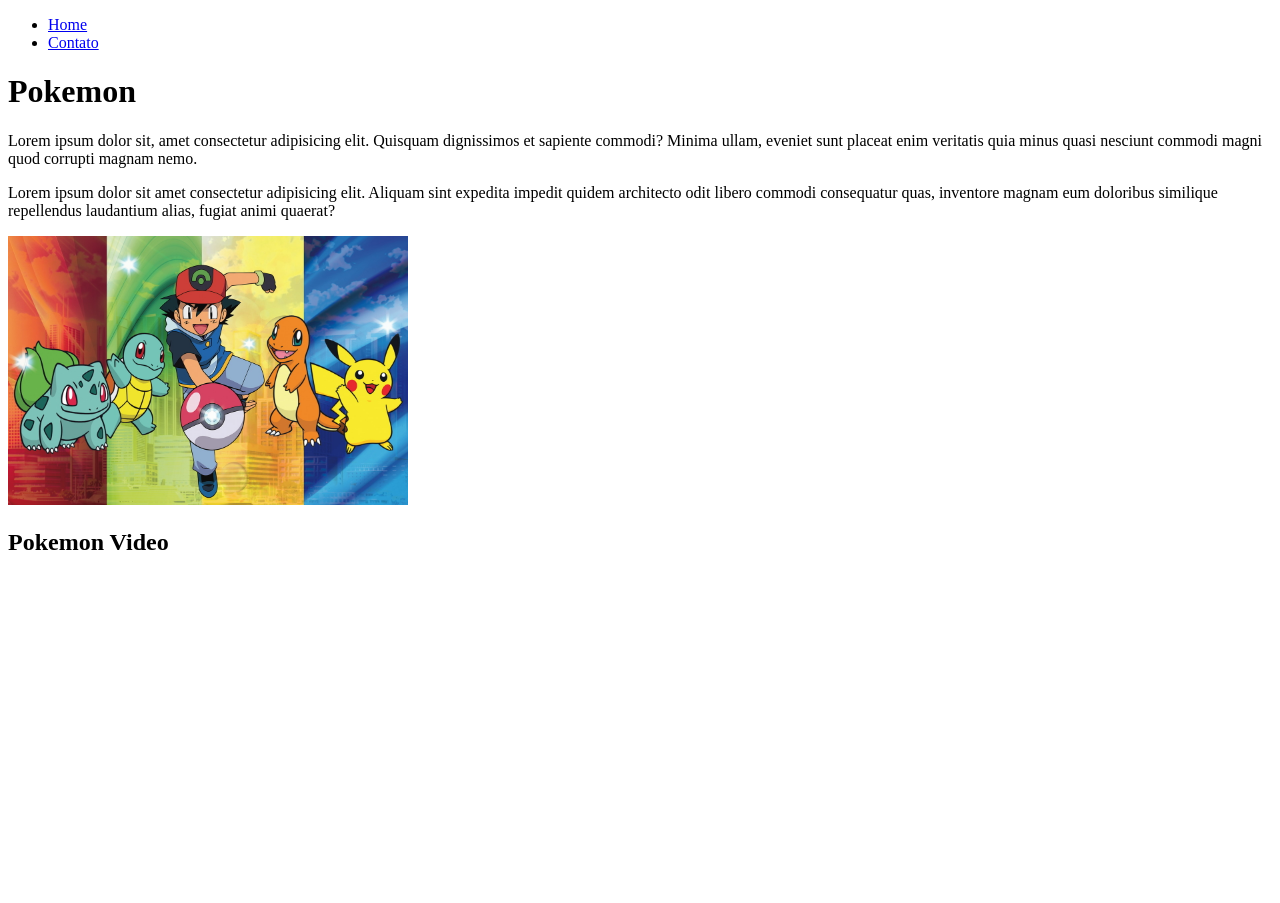
==== index.html @ 6673e75c "Merge f4a62cec2d4fcb4c31fde6933e9041525a746d5d into 8bbea5aec212ae256c0213ff9fc2eadc28a29656" ====
<!DOCTYPE html>
<html lang="pt - br">
<head>
    <meta charset="UTF-8">
    <meta http-equiv="X-UA-Compatible" content="IE=edge">
    <meta name="viewport" content="width=device-width, initial-scale=1.0">
    <title>ExercicioAula_01</title>
</head>
<body>
    <ul>
        <li><a href="index.html">Home</a></li>
        <li><a href="contato.html">Contato</a></li>
    </ul>
    <h1>Pokemon</h1>
    <p>Lorem ipsum dolor sit, amet consectetur adipisicing elit. Quisquam dignissimos et sapiente commodi? Minima ullam, eveniet sunt placeat enim veritatis quia minus quasi nesciunt commodi magni quod corrupti magnam nemo.</p>

    <p>Lorem ipsum dolor sit amet consectetur adipisicing elit. Aliquam sint expedita impedit quidem architecto odit libero commodi consequatur quas, inventore magnam eum doloribus similique repellendus laudantium alias, fugiat animi quaerat?</p>

    <img src="assets/img/Pokemon.jpeg" alt="Pokemon" width="400px">

    <h2>Pokemon Video</h2>

    <iframe width="560" height="315" src="https://www.youtube.com/embed/7rp_rc7nvN8" title="YouTube video player" frameborder="0" allow="accelerometer; autoplay; clipboard-write; encrypted-media; gyroscope; picture-in-picture" allowfullscreen></iframe>
</body>
</html>
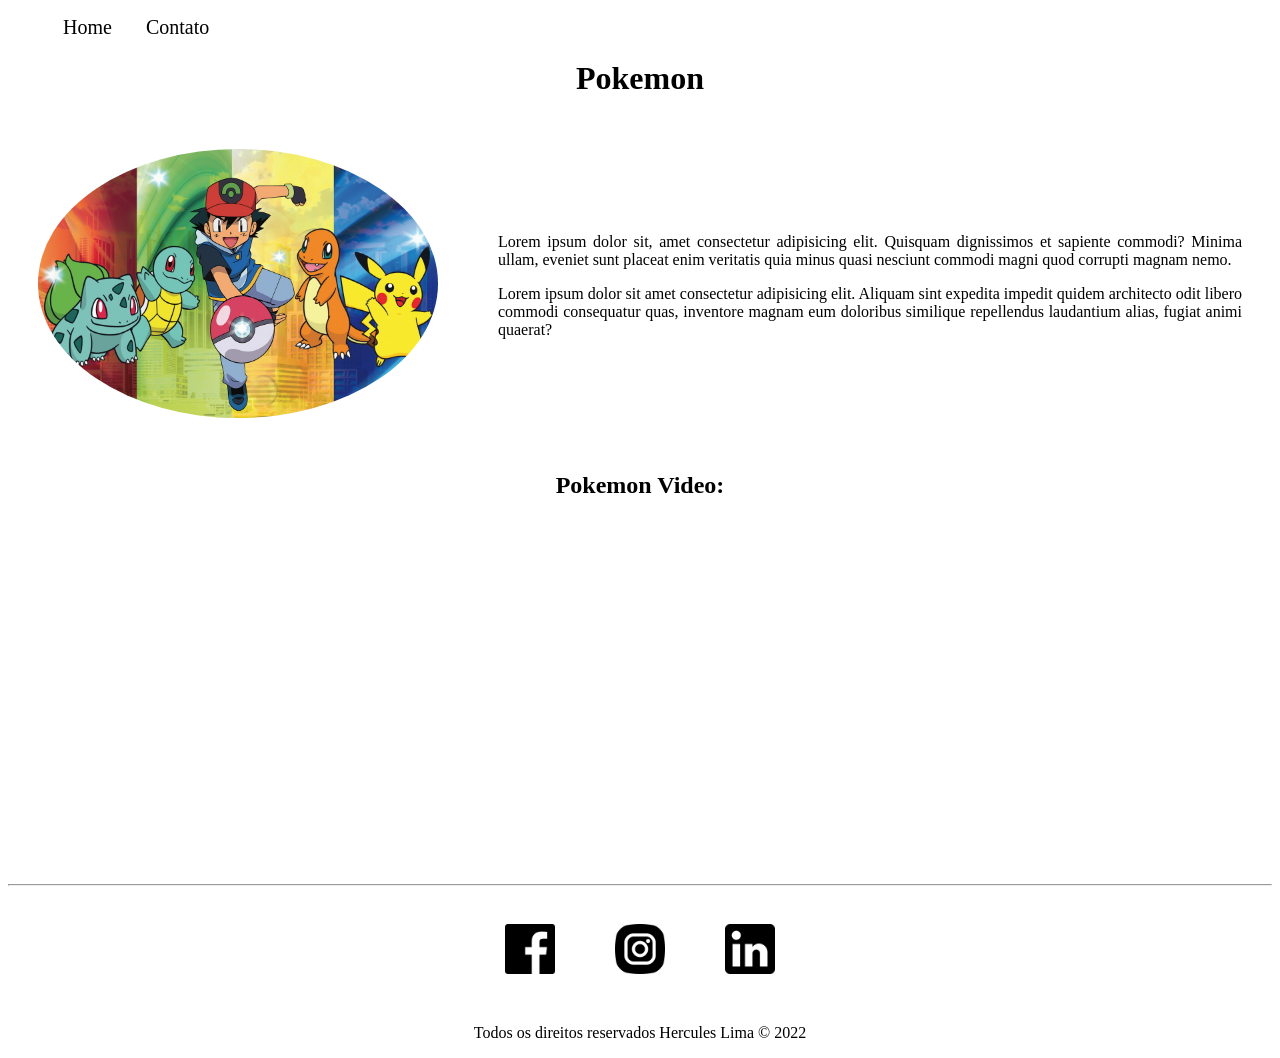
==== commit ff25ae1b: "Merge fc577fe43b25d07b0ebe505fe5c77f7fbee28fbf into 8bbea5aec212ae256c0213ff9fc2eadc28a29656" ====
--- a/index.html
+++ b/index.html
@@ -1,25 +1,88 @@
 <!DOCTYPE html>
 <html lang="pt - br">
-<head>
-    <meta charset="UTF-8">
-    <meta http-equiv="X-UA-Compatible" content="IE=edge">
-    <meta name="viewport" content="width=device-width, initial-scale=1.0">
-    <title>ExercicioAula_01</title>
-</head>
-<body>
-    <ul>
-        <li><a href="index.html">Home</a></li>
-        <li><a href="contato.html">Contato</a></li>
-    </ul>
-    <h1>Pokemon</h1>
-    <p>Lorem ipsum dolor sit, amet consectetur adipisicing elit. Quisquam dignissimos et sapiente commodi? Minima ullam, eveniet sunt placeat enim veritatis quia minus quasi nesciunt commodi magni quod corrupti magnam nemo.</p>
+    <head>
+        <meta charset="UTF-8" />
+        <meta http-equiv="X-UA-Compatible" content="IE=edge" />
+        <meta name="viewport" content="width=device-width, initial-scale=1.0" />
+        <title>ExercicioAula_01</title>
+        <link rel="stylesheet" href="assets/css/style.css" />
+    </head>
+    <body>
+        <ul id="menu">
+            <li><a href="index.html">Home</a></li>
+            <li><a href="contato.html">Contato</a></li>
+        </ul>
+        <h1 class="center">Pokemon</h1>
+        <div class="container">
+            <div>
+                <img
+                    class="br-50 wh-300 p-30"
+                    src="assets/img/Pokemon.jpeg"
+                    alt="Pokemon"
+                    width="400px"
+                />
+            </div>
+            <div class="p-30">
+                <p class="justify">
+                    Lorem ipsum dolor sit, amet consectetur adipisicing elit.
+                    Quisquam dignissimos et sapiente commodi? Minima ullam,
+                    eveniet sunt placeat enim veritatis quia minus quasi
+                    nesciunt commodi magni quod corrupti magnam nemo.
+                </p>
 
-    <p>Lorem ipsum dolor sit amet consectetur adipisicing elit. Aliquam sint expedita impedit quidem architecto odit libero commodi consequatur quas, inventore magnam eum doloribus similique repellendus laudantium alias, fugiat animi quaerat?</p>
+                <p class="justify">
+                    Lorem ipsum dolor sit amet consectetur adipisicing elit.
+                    Aliquam sint expedita impedit quidem architecto odit libero
+                    commodi consequatur quas, inventore magnam eum doloribus
+                    similique repellendus laudantium alias, fugiat animi
+                    quaerat?
+                </p>
+            </div>
+          
+        </div>
 
-    <img src="assets/img/Pokemon.jpeg" alt="Pokemon" width="400px">
+        <h2 class="center">Pokemon Video:</h2>
 
-    <h2>Pokemon Video</h2>
+        <div class="container mb-50">
+            <iframe
+                width="560"
+                height="315"
+                src="https://www.youtube.com/embed/7rp_rc7nvN8"
+                title="YouTube video player"
+                frameborder="0"
+                allow="accelerometer; autoplay; clipboard-write; encrypted-media; gyroscope; picture-in-picture"
+                allowfullscreen
+            ></iframe>
+        </div>
+        <hr />
+        <footer>
+            <div class="container">
+                <a href="https://www.facebook.com/" target="_blank">
+                    <img
+                        class="tm-social p-30"
+                        src="assets/img/logotipo-do-aplicativo-do-facebook.png"
+                        alt="Logo do facebook"
+                    />
+                </a>
+                <a href="https://www.instagram.com/" target="_blank">
+                    <img
+                        class="tm-social p-30"
+                        src="assets/img/instagram.png"
+                        alt="Logo do instagram"
+                    />
+                </a>
+                <a href="https://br.linkedin.com" target="_blank">
+                    <img
+                        class="tm-social p-30"
+                        src="assets/img/logotipo-do-linkedin.png"
+                        alt="Logo do linkedin"
+                    />
+                </a>
+            </div>
 
-    <iframe width="560" height="315" src="https://www.youtube.com/embed/7rp_rc7nvN8" title="YouTube video player" frameborder="0" allow="accelerometer; autoplay; clipboard-write; encrypted-media; gyroscope; picture-in-picture" allowfullscreen></iframe>
-</body>
-</html>+            <p class="center">
+                Todos os direitos reservados Hercules Lima &copy; 2022
+            </p>
+        </footer>
+    </body>
+</html>
--- a/assets/css/style.css
+++ b/assets/css/style.css
@@ -0,0 +1,56 @@
+/*Estilos da página index.html*/
+.center {
+    text-align: center;
+}
+
+.justify {
+    text-align: justify;
+}
+
+.container {
+    display: flex;
+    flex-flow: row;
+    justify-content: center;
+    align-items: center;
+}
+
+#menu li {
+    display: inline;
+    padding: 15px;
+
+}
+
+#menu li a {
+    text-decoration: none;
+    color: black;
+    font-size: 20px;
+}
+
+#menu li a:hover {
+    color: gray;
+}
+
+.p-30 {
+    padding: 30px;
+}
+
+.br-50 {
+    border-radius: 50%;
+}
+
+.wh {
+    width: 300px;
+    height: 300px;
+}
+
+.tm-social {
+    width: 50px;
+    height: 50px;
+}
+.mb-50 {
+    margin-bottom: 50px;
+}
+/*Estilos da página contato.html*/
+.ml-50 {
+    margin-left: 50px;
+}
